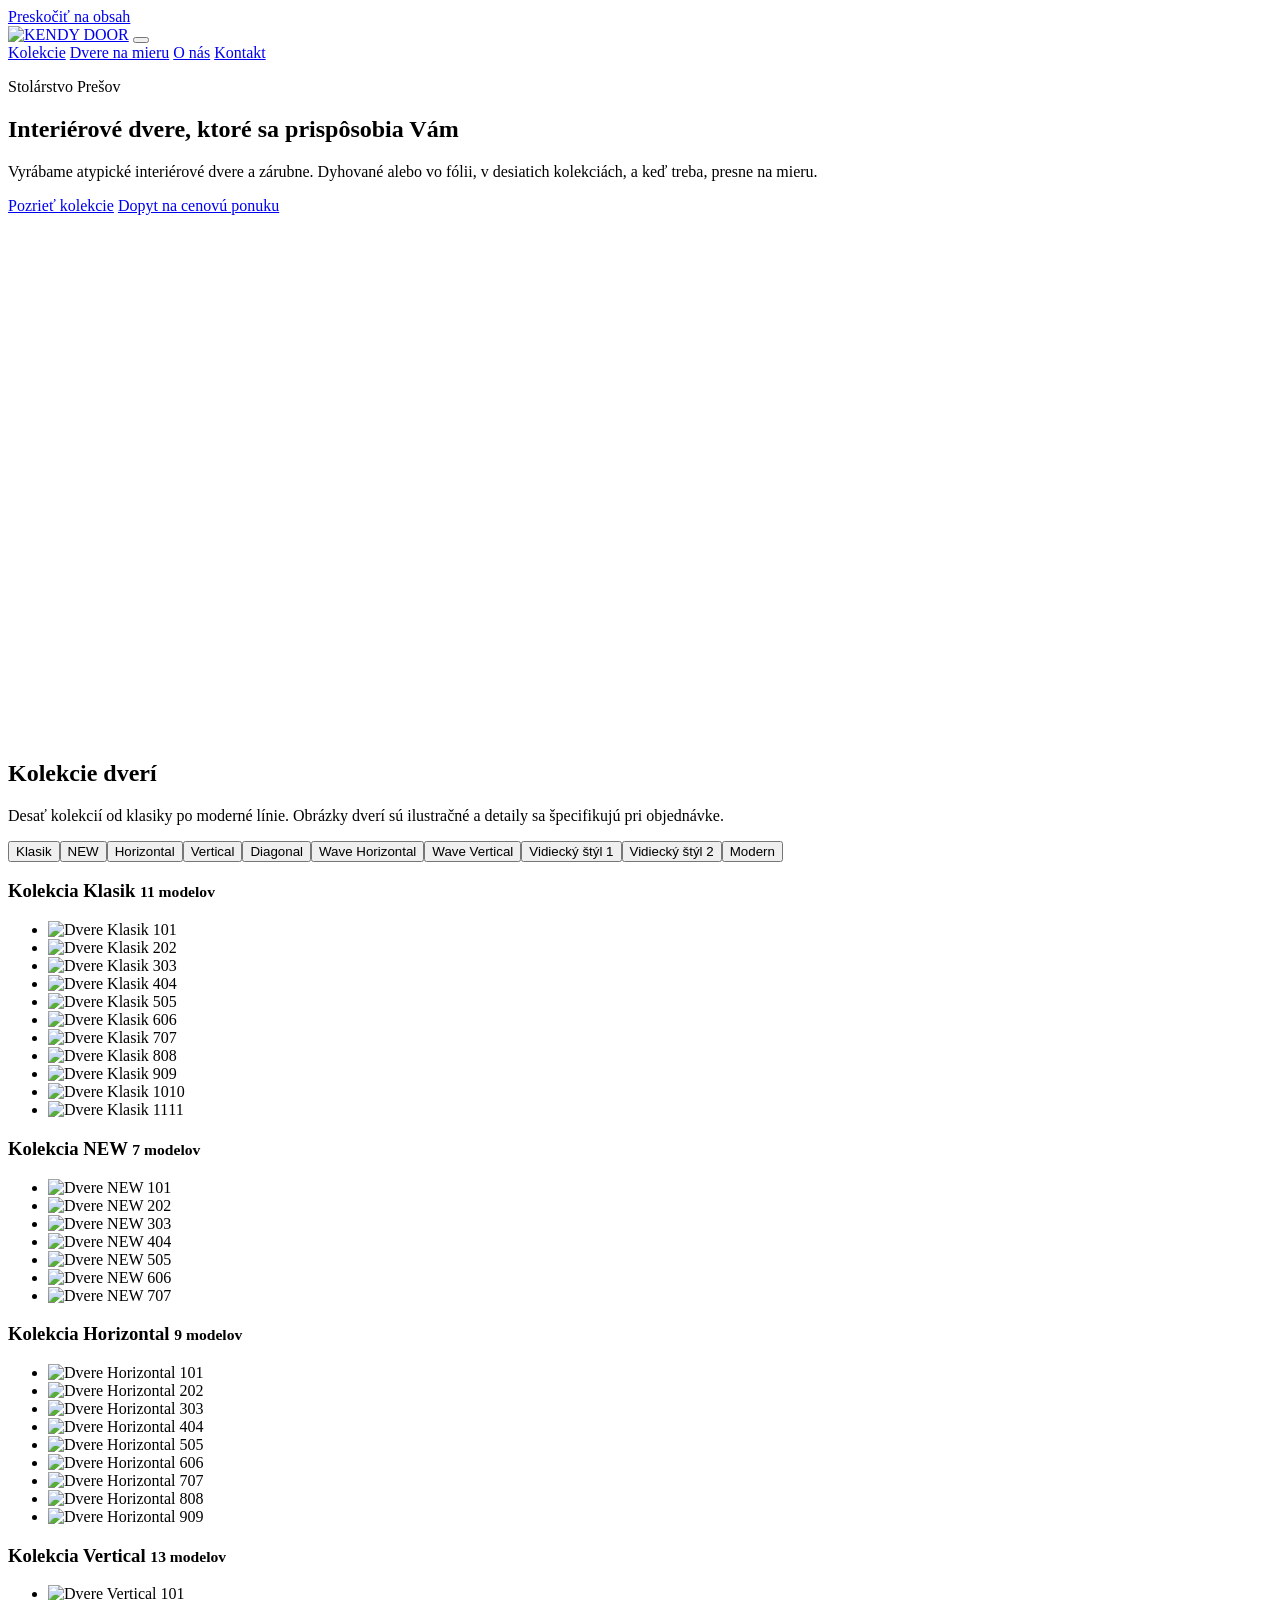
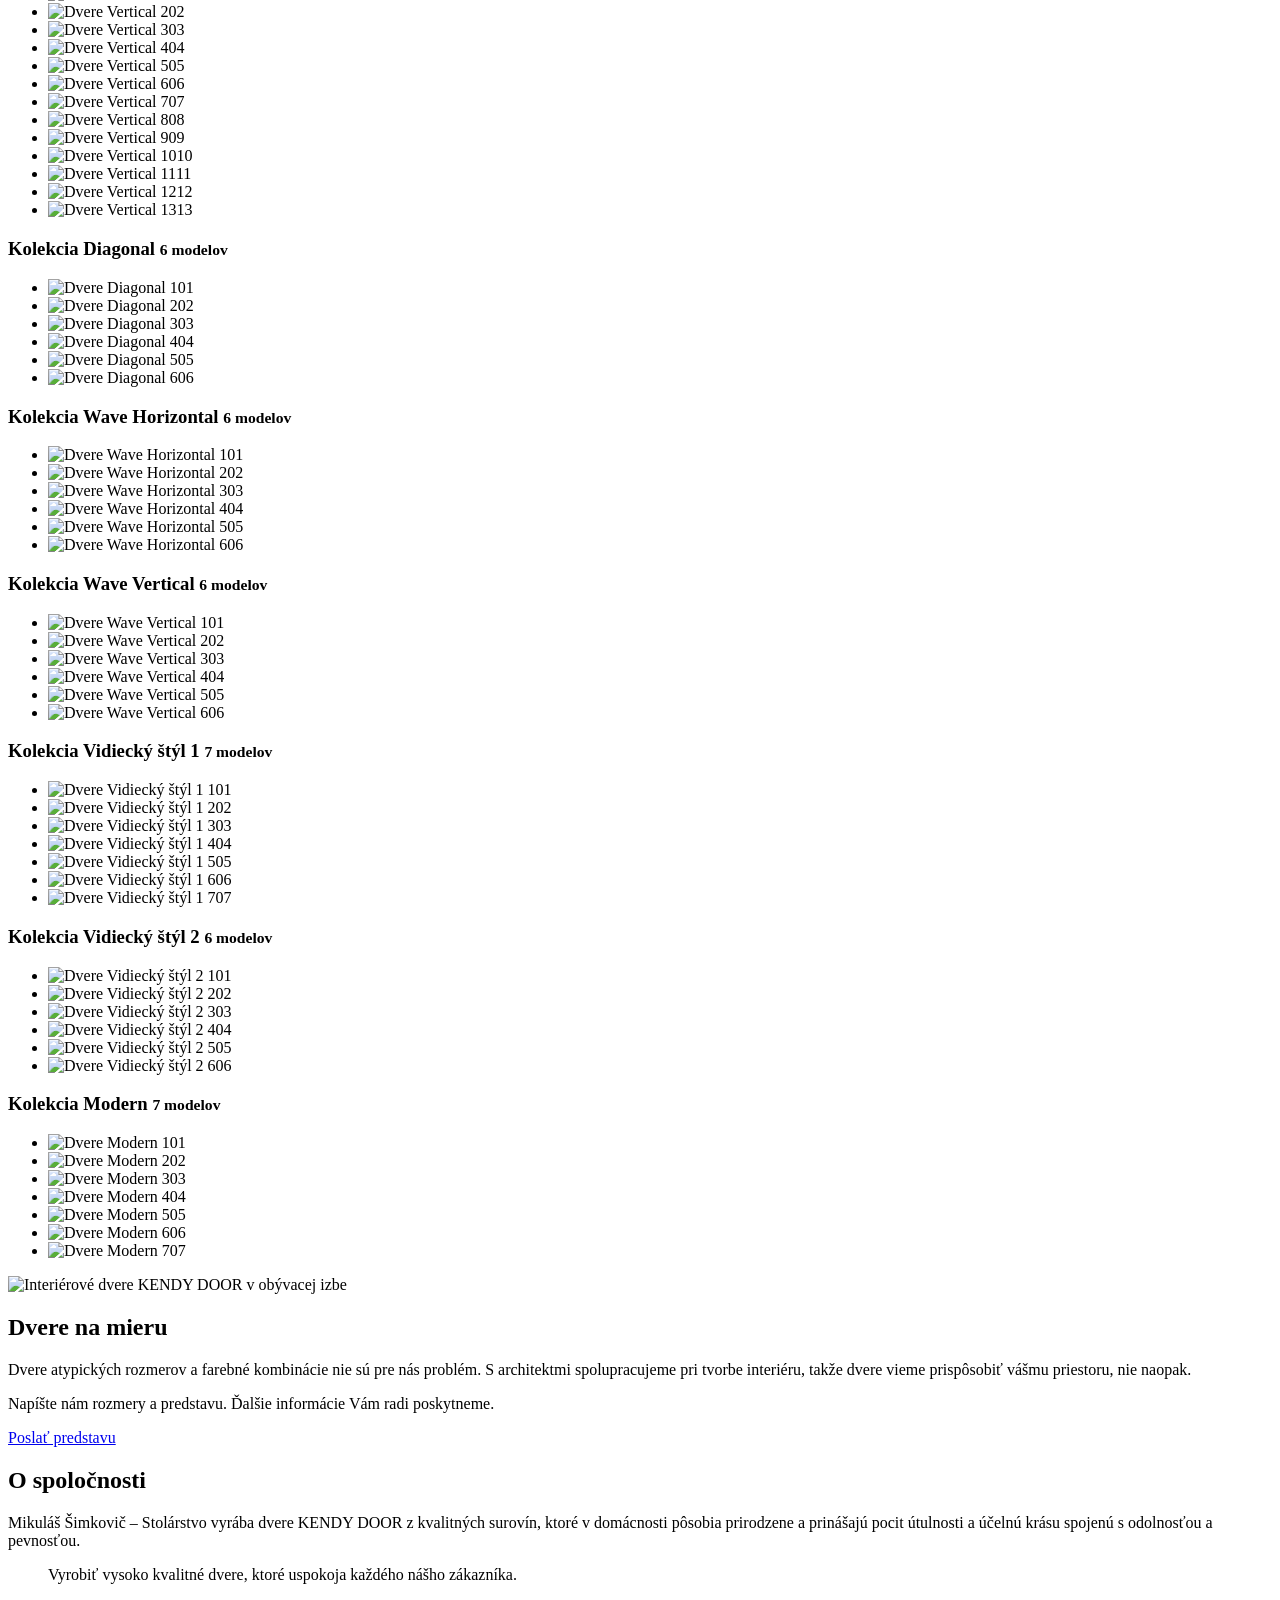
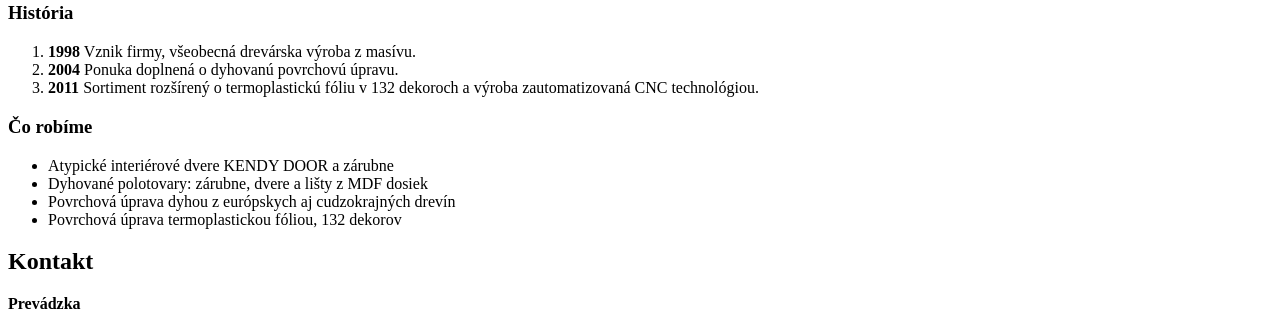
==== index.html @ c0834966 "build 2026-10-26 10:55" ====
<!doctype html>
<html lang="sk">
<head>
<meta charset="utf-8">
<meta name="viewport" content="width=device-width, initial-scale=1">
<title>KENDY DOOR – atypické interiérové dvere, Prešov</title>
<meta name="description" content="Atypické interiérové dvere KENDY DOOR z Prešova: kolekcie dverí, dvere na mieru, dyhy a termoplastické fólie, výroba na CNC.">
<meta name="robots" content="noindex, nofollow">
<meta name="theme-color" content="#edeef2">
<link rel="canonical" href="https://webhunter-navrhy.github.io/sk-kendydoor/">
<meta property="og:type" content="website">
<meta property="og:locale" content="sk_SK">
<meta property="og:title" content="KENDY DOOR – atypické interiérové dvere, Prešov">
<meta property="og:description" content="Atypické interiérové dvere KENDY DOOR z Prešova: kolekcie dverí, dvere na mieru, dyhy a termoplastické fólie, výroba na CNC.">
<meta property="og:url" content="https://webhunter-navrhy.github.io/sk-kendydoor/">
<meta property="og:image" content="https://webhunter-navrhy.github.io/sk-kendydoor/og.jpg">
<meta property="og:image:width" content="1200"><meta property="og:image:height" content="630">
<meta name="twitter:card" content="summary_large_image">
<link rel="stylesheet" href="/sk-kendydoor/css/style.css?v=d111427aa0">

<script type="application/ld+json">{"@context": "https://schema.org", "@type": "LocalBusiness", "name": "KENDY DOOR", "url": "https://webhunter-navrhy.github.io/sk-kendydoor/", "description": "Atypické interiérové dvere KENDY DOOR z Prešova: kolekcie dverí, dvere na mieru, dyhy a termoplastické fólie, výroba na CNC.", "telephone": "0948 766 699", "email": "info@kendydoor.sk", "address": {"@type": "PostalAddress", "streetAddress": "Budovateľská 48", "postalCode": "080 01", "addressLocality": "Prešov", "addressCountry": "SK"}, "taxID": "41341678", "logo": "https://webhunter-navrhy.github.io/sk-kendydoor/logo.svg", "image": "https://webhunter-navrhy.github.io/sk-kendydoor/og.jpg"}</script>
</head>
<body>
<a class="skip" href="#obsah">Preskočiť na obsah</a>
<header class="hlavicka">
  <div class="wrap">
    <a href="/sk-kendydoor/" class="logo"><img src="/sk-kendydoor/logo.svg" alt="KENDY DOOR" width="144" height="40"></a>
    <button type="button" class="menu-tl" aria-expanded="false" aria-controls="hl-nav" aria-label="Menu"><span></span></button>
    <nav id="hl-nav" aria-label="Hlavné">
      <a href="#kolekcie">Kolekcie</a> <a href="#na-mieru">Dvere na mieru</a> <a href="#o-nas">O nás</a> <a href="#kontakt">Kontakt</a> 
    </nav>
  </div>
</header>
<main id="obsah">

<section class="hero">
  <div class="wrap hero-g">
    <div class="hero-t">
      <p class="stitok">Stolárstvo Prešov</p>
      <h1>Interiérové dvere, ktoré sa prispôsobia Vám</h1>
      <p class="uvod">Vyrábame atypické interiérové dvere a zárubne. Dyhované alebo vo fólii, v desiatich kolekciách, a keď treba, presne na mieru.</p>
      <p class="tlacidla"><a class="btn" href="#kolekcie">Pozrieť kolekcie</a> <a class="btn btn-2" href="#kontakt">Dopyt na cenovú ponuku</a></p>
    </div>
    <div class="hero-f"><img src="/sk-kendydoor/img/hero-976.webp" srcset="/sk-kendydoor/img/hero-640.webp 640w, /sk-kendydoor/img/hero-976.webp 976w" sizes="(min-width: 62rem) 46rem, 100vw" width="976" height="505" alt="Interiér s tmavými interiérovými dverami KENDY DOOR" loading="eager" fetchpriority="high" decoding="async"></div>
  </div>
</section>

<section class="sekcia" id="kolekcie">
  <div class="wrap">
    <h2>Kolekcie dverí</h2>
    <p class="podnadpis">Desať kolekcií od klasiky po moderné línie. Obrázky dverí sú ilustračné a detaily sa špecifikujú pri objednávke.</p>
    <div class="kol-nav" role="tablist" aria-label="Kolekcie"><button type="button" role="tab" id="t-klasik" aria-controls="k-klasik" aria-selected="true">Klasik</button><button type="button" role="tab" id="t-new" aria-controls="k-new" aria-selected="false">NEW</button><button type="button" role="tab" id="t-horizontal" aria-controls="k-horizontal" aria-selected="false">Horizontal</button><button type="button" role="tab" id="t-vertical" aria-controls="k-vertical" aria-selected="false">Vertical</button><button type="button" role="tab" id="t-diagonal" aria-controls="k-diagonal" aria-selected="false">Diagonal</button><button type="button" role="tab" id="t-wave-h" aria-controls="k-wave-h" aria-selected="false">Wave Horizontal</button><button type="button" role="tab" id="t-wave-v" aria-controls="k-wave-v" aria-selected="false">Wave Vertical</button><button type="button" role="tab" id="t-vidiecky1" aria-controls="k-vidiecky1" aria-selected="false">Vidiecký štýl 1</button><button type="button" role="tab" id="t-vidiecky2" aria-controls="k-vidiecky2" aria-selected="false">Vidiecký štýl 2</button><button type="button" role="tab" id="t-modern" aria-controls="k-modern" aria-selected="false">Modern</button></div>
  </div>
  
  <div class="kolekcia" id="k-klasik" role="tabpanel" aria-labelledby="t-klasik">
    <div class="wrap"><h3>Kolekcia Klasik <small>11 modelov</small></h3></div>
    <ul class="rad" role="list">
      <li><img src="/sk-kendydoor/img/dvere-klasik-01-400.webp" srcset="/sk-kendydoor/img/dvere-klasik-01-400.webp 400w" sizes="(min-width: 62rem) 11rem, 40vw" width="400" height="840" alt="Dvere Klasik 1" loading="lazy" decoding="async"><span>01</span></li><li><img src="/sk-kendydoor/img/dvere-klasik-02-400.webp" srcset="/sk-kendydoor/img/dvere-klasik-02-400.webp 400w" sizes="(min-width: 62rem) 11rem, 40vw" width="400" height="840" alt="Dvere Klasik 2" loading="lazy" decoding="async"><span>02</span></li><li><img src="/sk-kendydoor/img/dvere-klasik-03-400.webp" srcset="/sk-kendydoor/img/dvere-klasik-03-400.webp 400w" sizes="(min-width: 62rem) 11rem, 40vw" width="400" height="840" alt="Dvere Klasik 3" loading="lazy" decoding="async"><span>03</span></li><li><img src="/sk-kendydoor/img/dvere-klasik-04-400.webp" srcset="/sk-kendydoor/img/dvere-klasik-04-400.webp 400w" sizes="(min-width: 62rem) 11rem, 40vw" width="400" height="840" alt="Dvere Klasik 4" loading="lazy" decoding="async"><span>04</span></li><li><img src="/sk-kendydoor/img/dvere-klasik-05-400.webp" srcset="/sk-kendydoor/img/dvere-klasik-05-400.webp 400w" sizes="(min-width: 62rem) 11rem, 40vw" width="400" height="840" alt="Dvere Klasik 5" loading="lazy" decoding="async"><span>05</span></li><li><img src="/sk-kendydoor/img/dvere-klasik-06-400.webp" srcset="/sk-kendydoor/img/dvere-klasik-06-400.webp 400w" sizes="(min-width: 62rem) 11rem, 40vw" width="400" height="840" alt="Dvere Klasik 6" loading="lazy" decoding="async"><span>06</span></li><li><img src="/sk-kendydoor/img/dvere-klasik-07-400.webp" srcset="/sk-kendydoor/img/dvere-klasik-07-400.webp 400w" sizes="(min-width: 62rem) 11rem, 40vw" width="400" height="840" alt="Dvere Klasik 7" loading="lazy" decoding="async"><span>07</span></li><li><img src="/sk-kendydoor/img/dvere-klasik-08-400.webp" srcset="/sk-kendydoor/img/dvere-klasik-08-400.webp 400w" sizes="(min-width: 62rem) 11rem, 40vw" width="400" height="840" alt="Dvere Klasik 8" loading="lazy" decoding="async"><span>08</span></li><li><img src="/sk-kendydoor/img/dvere-klasik-09-400.webp" srcset="/sk-kendydoor/img/dvere-klasik-09-400.webp 400w" sizes="(min-width: 62rem) 11rem, 40vw" width="400" height="840" alt="Dvere Klasik 9" loading="lazy" decoding="async"><span>09</span></li><li><img src="/sk-kendydoor/img/dvere-klasik-10-400.webp" srcset="/sk-kendydoor/img/dvere-klasik-10-400.webp 400w" sizes="(min-width: 62rem) 11rem, 40vw" width="400" height="840" alt="Dvere Klasik 10" loading="lazy" decoding="async"><span>10</span></li><li><img src="/sk-kendydoor/img/dvere-klasik-11-400.webp" srcset="/sk-kendydoor/img/dvere-klasik-11-400.webp 400w" sizes="(min-width: 62rem) 11rem, 40vw" width="400" height="840" alt="Dvere Klasik 11" loading="lazy" decoding="async"><span>11</span></li>
    </ul>
  </div>
  
  <div class="kolekcia" id="k-new" role="tabpanel" aria-labelledby="t-new">
    <div class="wrap"><h3>Kolekcia NEW <small>7 modelov</small></h3></div>
    <ul class="rad" role="list">
      <li><img src="/sk-kendydoor/img/dvere-new-01-400.webp" srcset="/sk-kendydoor/img/dvere-new-01-400.webp 400w" sizes="(min-width: 62rem) 11rem, 40vw" width="400" height="838" alt="Dvere NEW 1" loading="lazy" decoding="async"><span>01</span></li><li><img src="/sk-kendydoor/img/dvere-new-02-400.webp" srcset="/sk-kendydoor/img/dvere-new-02-400.webp 400w" sizes="(min-width: 62rem) 11rem, 40vw" width="400" height="838" alt="Dvere NEW 2" loading="lazy" decoding="async"><span>02</span></li><li><img src="/sk-kendydoor/img/dvere-new-03-400.webp" srcset="/sk-kendydoor/img/dvere-new-03-400.webp 400w" sizes="(min-width: 62rem) 11rem, 40vw" width="400" height="837" alt="Dvere NEW 3" loading="lazy" decoding="async"><span>03</span></li><li><img src="/sk-kendydoor/img/dvere-new-04-400.webp" srcset="/sk-kendydoor/img/dvere-new-04-400.webp 400w" sizes="(min-width: 62rem) 11rem, 40vw" width="400" height="837" alt="Dvere NEW 4" loading="lazy" decoding="async"><span>04</span></li><li><img src="/sk-kendydoor/img/dvere-new-05-400.webp" srcset="/sk-kendydoor/img/dvere-new-05-400.webp 400w" sizes="(min-width: 62rem) 11rem, 40vw" width="400" height="838" alt="Dvere NEW 5" loading="lazy" decoding="async"><span>05</span></li><li><img src="/sk-kendydoor/img/dvere-new-06-400.webp" srcset="/sk-kendydoor/img/dvere-new-06-400.webp 400w" sizes="(min-width: 62rem) 11rem, 40vw" width="400" height="838" alt="Dvere NEW 6" loading="lazy" decoding="async"><span>06</span></li><li><img src="/sk-kendydoor/img/dvere-new-07-400.webp" srcset="/sk-kendydoor/img/dvere-new-07-400.webp 400w" sizes="(min-width: 62rem) 11rem, 40vw" width="400" height="838" alt="Dvere NEW 7" loading="lazy" decoding="async"><span>07</span></li>
    </ul>
  </div>
  
  <div class="kolekcia" id="k-horizontal" role="tabpanel" aria-labelledby="t-horizontal">
    <div class="wrap"><h3>Kolekcia Horizontal <small>9 modelov</small></h3></div>
    <ul class="rad" role="list">
      <li><img src="/sk-kendydoor/img/dvere-horizontal-01-400.webp" srcset="/sk-kendydoor/img/dvere-horizontal-01-400.webp 400w" sizes="(min-width: 62rem) 11rem, 40vw" width="400" height="838" alt="Dvere Horizontal 1" loading="lazy" decoding="async"><span>01</span></li><li><img src="/sk-kendydoor/img/dvere-horizontal-02-400.webp" srcset="/sk-kendydoor/img/dvere-horizontal-02-400.webp 400w" sizes="(min-width: 62rem) 11rem, 40vw" width="400" height="838" alt="Dvere Horizontal 2" loading="lazy" decoding="async"><span>02</span></li><li><img src="/sk-kendydoor/img/dvere-horizontal-03-400.webp" srcset="/sk-kendydoor/img/dvere-horizontal-03-400.webp 400w" sizes="(min-width: 62rem) 11rem, 40vw" width="400" height="838" alt="Dvere Horizontal 3" loading="lazy" decoding="async"><span>03</span></li><li><img src="/sk-kendydoor/img/dvere-horizontal-04-400.webp" srcset="/sk-kendydoor/img/dvere-horizontal-04-400.webp 400w" sizes="(min-width: 62rem) 11rem, 40vw" width="400" height="838" alt="Dvere Horizontal 4" loading="lazy" decoding="async"><span>04</span></li><li><img src="/sk-kendydoor/img/dvere-horizontal-05-400.webp" srcset="/sk-kendydoor/img/dvere-horizontal-05-400.webp 400w" sizes="(min-width: 62rem) 11rem, 40vw" width="400" height="838" alt="Dvere Horizontal 5" loading="lazy" decoding="async"><span>05</span></li><li><img src="/sk-kendydoor/img/dvere-horizontal-06-400.webp" srcset="/sk-kendydoor/img/dvere-horizontal-06-400.webp 400w" sizes="(min-width: 62rem) 11rem, 40vw" width="400" height="838" alt="Dvere Horizontal 6" loading="lazy" decoding="async"><span>06</span></li><li><img src="/sk-kendydoor/img/dvere-horizontal-07-400.webp" srcset="/sk-kendydoor/img/dvere-horizontal-07-400.webp 400w" sizes="(min-width: 62rem) 11rem, 40vw" width="400" height="838" alt="Dvere Horizontal 7" loading="lazy" decoding="async"><span>07</span></li><li><img src="/sk-kendydoor/img/dvere-horizontal-08-400.webp" srcset="/sk-kendydoor/img/dvere-horizontal-08-400.webp 400w" sizes="(min-width: 62rem) 11rem, 40vw" width="400" height="838" alt="Dvere Horizontal 8" loading="lazy" decoding="async"><span>08</span></li><li><img src="/sk-kendydoor/img/dvere-horizontal-09-400.webp" srcset="/sk-kendydoor/img/dvere-horizontal-09-400.webp 400w" sizes="(min-width: 62rem) 11rem, 40vw" width="400" height="838" alt="Dvere Horizontal 9" loading="lazy" decoding="async"><span>09</span></li>
    </ul>
  </div>
  
  <div class="kolekcia" id="k-vertical" role="tabpanel" aria-labelledby="t-vertical">
    <div class="wrap"><h3>Kolekcia Vertical <small>13 modelov</small></h3></div>
    <ul class="rad" role="list">
      <li><img src="/sk-kendydoor/img/dvere-vertical-01-400.webp" srcset="/sk-kendydoor/img/dvere-vertical-01-400.webp 400w" sizes="(min-width: 62rem) 11rem, 40vw" width="400" height="838" alt="Dvere Vertical 1" loading="lazy" decoding="async"><span>01</span></li><li><img src="/sk-kendydoor/img/dvere-vertical-02-400.webp" srcset="/sk-kendydoor/img/dvere-vertical-02-400.webp 400w" sizes="(min-width: 62rem) 11rem, 40vw" width="400" height="838" alt="Dvere Vertical 2" loading="lazy" decoding="async"><span>02</span></li><li><img src="/sk-kendydoor/img/dvere-vertical-03-400.webp" srcset="/sk-kendydoor/img/dvere-vertical-03-400.webp 400w" sizes="(min-width: 62rem) 11rem, 40vw" width="400" height="838" alt="Dvere Vertical 3" loading="lazy" decoding="async"><span>03</span></li><li><img src="/sk-kendydoor/img/dvere-vertical-04-400.webp" srcset="/sk-kendydoor/img/dvere-vertical-04-400.webp 400w" sizes="(min-width: 62rem) 11rem, 40vw" width="400" height="838" alt="Dvere Vertical 4" loading="lazy" decoding="async"><span>04</span></li><li><img src="/sk-kendydoor/img/dvere-vertical-05-400.webp" srcset="/sk-kendydoor/img/dvere-vertical-05-400.webp 400w" sizes="(min-width: 62rem) 11rem, 40vw" width="400" height="838" alt="Dvere Vertical 5" loading="lazy" decoding="async"><span>05</span></li><li><img src="/sk-kendydoor/img/dvere-vertical-06-400.webp" srcset="/sk-kendydoor/img/dvere-vertical-06-400.webp 400w" sizes="(min-width: 62rem) 11rem, 40vw" width="400" height="838" alt="Dvere Vertical 6" loading="lazy" decoding="async"><span>06</span></li><li><img src="/sk-kendydoor/img/dvere-vertical-07-400.webp" srcset="/sk-kendydoor/img/dvere-vertical-07-400.webp 400w" sizes="(min-width: 62rem) 11rem, 40vw" width="400" height="838" alt="Dvere Vertical 7" loading="lazy" decoding="async"><span>07</span></li><li><img src="/sk-kendydoor/img/dvere-vertical-08-400.webp" srcset="/sk-kendydoor/img/dvere-vertical-08-400.webp 400w" sizes="(min-width: 62rem) 11rem, 40vw" width="400" height="838" alt="Dvere Vertical 8" loading="lazy" decoding="async"><span>08</span></li><li><img src="/sk-kendydoor/img/dvere-vertical-09-400.webp" srcset="/sk-kendydoor/img/dvere-vertical-09-400.webp 400w" sizes="(min-width: 62rem) 11rem, 40vw" width="400" height="838" alt="Dvere Vertical 9" loading="lazy" decoding="async"><span>09</span></li><li><img src="/sk-kendydoor/img/dvere-vertical-10-400.webp" srcset="/sk-kendydoor/img/dvere-vertical-10-400.webp 400w" sizes="(min-width: 62rem) 11rem, 40vw" width="400" height="838" alt="Dvere Vertical 10" loading="lazy" decoding="async"><span>10</span></li><li><img src="/sk-kendydoor/img/dvere-vertical-11-400.webp" srcset="/sk-kendydoor/img/dvere-vertical-11-400.webp 400w" sizes="(min-width: 62rem) 11rem, 40vw" width="400" height="838" alt="Dvere Vertical 11" loading="lazy" decoding="async"><span>11</span></li><li><img src="/sk-kendydoor/img/dvere-vertical-12-400.webp" srcset="/sk-kendydoor/img/dvere-vertical-12-400.webp 400w" sizes="(min-width: 62rem) 11rem, 40vw" width="400" height="838" alt="Dvere Vertical 12" loading="lazy" decoding="async"><span>12</span></li><li><img src="/sk-kendydoor/img/dvere-vertical-13-400.webp" srcset="/sk-kendydoor/img/dvere-vertical-13-400.webp 400w" sizes="(min-width: 62rem) 11rem, 40vw" width="400" height="838" alt="Dvere Vertical 13" loading="lazy" decoding="async"><span>13</span></li>
    </ul>
  </div>
  
  <div class="kolekcia" id="k-diagonal" role="tabpanel" aria-labelledby="t-diagonal">
    <div class="wrap"><h3>Kolekcia Diagonal <small>6 modelov</small></h3></div>
    <ul class="rad" role="list">
      <li><img src="/sk-kendydoor/img/dvere-diagonal-01-400.webp" srcset="/sk-kendydoor/img/dvere-diagonal-01-400.webp 400w" sizes="(min-width: 62rem) 11rem, 40vw" width="400" height="838" alt="Dvere Diagonal 1" loading="lazy" decoding="async"><span>01</span></li><li><img src="/sk-kendydoor/img/dvere-diagonal-02-400.webp" srcset="/sk-kendydoor/img/dvere-diagonal-02-400.webp 400w" sizes="(min-width: 62rem) 11rem, 40vw" width="400" height="838" alt="Dvere Diagonal 2" loading="lazy" decoding="async"><span>02</span></li><li><img src="/sk-kendydoor/img/dvere-diagonal-03-400.webp" srcset="/sk-kendydoor/img/dvere-diagonal-03-400.webp 400w" sizes="(min-width: 62rem) 11rem, 40vw" width="400" height="838" alt="Dvere Diagonal 3" loading="lazy" decoding="async"><span>03</span></li><li><img src="/sk-kendydoor/img/dvere-diagonal-04-400.webp" srcset="/sk-kendydoor/img/dvere-diagonal-04-400.webp 400w" sizes="(min-width: 62rem) 11rem, 40vw" width="400" height="838" alt="Dvere Diagonal 4" loading="lazy" decoding="async"><span>04</span></li><li><img src="/sk-kendydoor/img/dvere-diagonal-05-400.webp" srcset="/sk-kendydoor/img/dvere-diagonal-05-400.webp 400w" sizes="(min-width: 62rem) 11rem, 40vw" width="400" height="838" alt="Dvere Diagonal 5" loading="lazy" decoding="async"><span>05</span></li><li><img src="/sk-kendydoor/img/dvere-diagonal-06-400.webp" srcset="/sk-kendydoor/img/dvere-diagonal-06-400.webp 400w" sizes="(min-width: 62rem) 11rem, 40vw" width="400" height="838" alt="Dvere Diagonal 6" loading="lazy" decoding="async"><span>06</span></li>
    </ul>
  </div>
  
  <div class="kolekcia" id="k-wave-h" role="tabpanel" aria-labelledby="t-wave-h">
    <div class="wrap"><h3>Kolekcia Wave Horizontal <small>6 modelov</small></h3></div>
    <ul class="rad" role="list">
      <li><img src="/sk-kendydoor/img/dvere-wave-h-01-400.webp" srcset="/sk-kendydoor/img/dvere-wave-h-01-400.webp 400w" sizes="(min-width: 62rem) 11rem, 40vw" width="400" height="838" alt="Dvere Wave Horizontal 1" loading="lazy" decoding="async"><span>01</span></li><li><img src="/sk-kendydoor/img/dvere-wave-h-02-400.webp" srcset="/sk-kendydoor/img/dvere-wave-h-02-400.webp 400w" sizes="(min-width: 62rem) 11rem, 40vw" width="400" height="838" alt="Dvere Wave Horizontal 2" loading="lazy" decoding="async"><span>02</span></li><li><img src="/sk-kendydoor/img/dvere-wave-h-03-400.webp" srcset="/sk-kendydoor/img/dvere-wave-h-03-400.webp 400w" sizes="(min-width: 62rem) 11rem, 40vw" width="400" height="838" alt="Dvere Wave Horizontal 3" loading="lazy" decoding="async"><span>03</span></li><li><img src="/sk-kendydoor/img/dvere-wave-h-04-400.webp" srcset="/sk-kendydoor/img/dvere-wave-h-04-400.webp 400w" sizes="(min-width: 62rem) 11rem, 40vw" width="400" height="838" alt="Dvere Wave Horizontal 4" loading="lazy" decoding="async"><span>04</span></li><li><img src="/sk-kendydoor/img/dvere-wave-h-05-400.webp" srcset="/sk-kendydoor/img/dvere-wave-h-05-400.webp 400w" sizes="(min-width: 62rem) 11rem, 40vw" width="400" height="838" alt="Dvere Wave Horizontal 5" loading="lazy" decoding="async"><span>05</span></li><li><img src="/sk-kendydoor/img/dvere-wave-h-06-400.webp" srcset="/sk-kendydoor/img/dvere-wave-h-06-400.webp 400w" sizes="(min-width: 62rem) 11rem, 40vw" width="400" height="838" alt="Dvere Wave Horizontal 6" loading="lazy" decoding="async"><span>06</span></li>
    </ul>
  </div>
  
  <div class="kolekcia" id="k-wave-v" role="tabpanel" aria-labelledby="t-wave-v">
    <div class="wrap"><h3>Kolekcia Wave Vertical <small>6 modelov</small></h3></div>
    <ul class="rad" role="list">
      <li><img src="/sk-kendydoor/img/dvere-wave-v-01-400.webp" srcset="/sk-kendydoor/img/dvere-wave-v-01-400.webp 400w" sizes="(min-width: 62rem) 11rem, 40vw" width="400" height="838" alt="Dvere Wave Vertical 1" loading="lazy" decoding="async"><span>01</span></li><li><img src="/sk-kendydoor/img/dvere-wave-v-02-400.webp" srcset="/sk-kendydoor/img/dvere-wave-v-02-400.webp 400w" sizes="(min-width: 62rem) 11rem, 40vw" width="400" height="838" alt="Dvere Wave Vertical 2" loading="lazy" decoding="async"><span>02</span></li><li><img src="/sk-kendydoor/img/dvere-wave-v-03-400.webp" srcset="/sk-kendydoor/img/dvere-wave-v-03-400.webp 400w" sizes="(min-width: 62rem) 11rem, 40vw" width="400" height="838" alt="Dvere Wave Vertical 3" loading="lazy" decoding="async"><span>03</span></li><li><img src="/sk-kendydoor/img/dvere-wave-v-04-400.webp" srcset="/sk-kendydoor/img/dvere-wave-v-04-400.webp 400w" sizes="(min-width: 62rem) 11rem, 40vw" width="400" height="838" alt="Dvere Wave Vertical 4" loading="lazy" decoding="async"><span>04</span></li><li><img src="/sk-kendydoor/img/dvere-wave-v-05-400.webp" srcset="/sk-kendydoor/img/dvere-wave-v-05-400.webp 400w" sizes="(min-width: 62rem) 11rem, 40vw" width="400" height="838" alt="Dvere Wave Vertical 5" loading="lazy" decoding="async"><span>05</span></li><li><img src="/sk-kendydoor/img/dvere-wave-v-06-400.webp" srcset="/sk-kendydoor/img/dvere-wave-v-06-400.webp 400w" sizes="(min-width: 62rem) 11rem, 40vw" width="400" height="838" alt="Dvere Wave Vertical 6" loading="lazy" decoding="async"><span>06</span></li>
    </ul>
  </div>
  
  <div class="kolekcia" id="k-vidiecky1" role="tabpanel" aria-labelledby="t-vidiecky1">
    <div class="wrap"><h3>Kolekcia Vidiecký štýl 1 <small>7 modelov</small></h3></div>
    <ul class="rad" role="list">
      <li><img src="/sk-kendydoor/img/dvere-vidiecky1-01-400.webp" srcset="/sk-kendydoor/img/dvere-vidiecky1-01-400.webp 400w" sizes="(min-width: 62rem) 11rem, 40vw" width="400" height="806" alt="Dvere Vidiecký štýl 1 1" loading="lazy" decoding="async"><span>01</span></li><li><img src="/sk-kendydoor/img/dvere-vidiecky1-02-400.webp" srcset="/sk-kendydoor/img/dvere-vidiecky1-02-400.webp 400w" sizes="(min-width: 62rem) 11rem, 40vw" width="400" height="806" alt="Dvere Vidiecký štýl 1 2" loading="lazy" decoding="async"><span>02</span></li><li><img src="/sk-kendydoor/img/dvere-vidiecky1-03-393.webp" srcset="/sk-kendydoor/img/dvere-vidiecky1-03-393.webp 393w" sizes="(min-width: 62rem) 11rem, 40vw" width="393" height="792" alt="Dvere Vidiecký štýl 1 3" loading="lazy" decoding="async"><span>03</span></li><li><img src="/sk-kendydoor/img/dvere-vidiecky1-04-400.webp" srcset="/sk-kendydoor/img/dvere-vidiecky1-04-400.webp 400w" sizes="(min-width: 62rem) 11rem, 40vw" width="400" height="806" alt="Dvere Vidiecký štýl 1 4" loading="lazy" decoding="async"><span>04</span></li><li><img src="/sk-kendydoor/img/dvere-vidiecky1-05-393.webp" srcset="/sk-kendydoor/img/dvere-vidiecky1-05-393.webp 393w" sizes="(min-width: 62rem) 11rem, 40vw" width="393" height="793" alt="Dvere Vidiecký štýl 1 5" loading="lazy" decoding="async"><span>05</span></li><li><img src="/sk-kendydoor/img/dvere-vidiecky1-06-393.webp" srcset="/sk-kendydoor/img/dvere-vidiecky1-06-393.webp 393w" sizes="(min-width: 62rem) 11rem, 40vw" width="393" height="791" alt="Dvere Vidiecký štýl 1 6" loading="lazy" decoding="async"><span>06</span></li><li><img src="/sk-kendydoor/img/dvere-vidiecky1-07-400.webp" srcset="/sk-kendydoor/img/dvere-vidiecky1-07-400.webp 400w" sizes="(min-width: 62rem) 11rem, 40vw" width="400" height="806" alt="Dvere Vidiecký štýl 1 7" loading="lazy" decoding="async"><span>07</span></li>
    </ul>
  </div>
  
  <div class="kolekcia" id="k-vidiecky2" role="tabpanel" aria-labelledby="t-vidiecky2">
    <div class="wrap"><h3>Kolekcia Vidiecký štýl 2 <small>6 modelov</small></h3></div>
    <ul class="rad" role="list">
      <li><img src="/sk-kendydoor/img/dvere-vidiecky2-01-400.webp" srcset="/sk-kendydoor/img/dvere-vidiecky2-01-400.webp 400w" sizes="(min-width: 62rem) 11rem, 40vw" width="400" height="806" alt="Dvere Vidiecký štýl 2 1" loading="lazy" decoding="async"><span>01</span></li><li><img src="/sk-kendydoor/img/dvere-vidiecky2-02-400.webp" srcset="/sk-kendydoor/img/dvere-vidiecky2-02-400.webp 400w" sizes="(min-width: 62rem) 11rem, 40vw" width="400" height="803" alt="Dvere Vidiecký štýl 2 2" loading="lazy" decoding="async"><span>02</span></li><li><img src="/sk-kendydoor/img/dvere-vidiecky2-03-400.webp" srcset="/sk-kendydoor/img/dvere-vidiecky2-03-400.webp 400w" sizes="(min-width: 62rem) 11rem, 40vw" width="400" height="803" alt="Dvere Vidiecký štýl 2 3" loading="lazy" decoding="async"><span>03</span></li><li><img src="/sk-kendydoor/img/dvere-vidiecky2-04-400.webp" srcset="/sk-kendydoor/img/dvere-vidiecky2-04-400.webp 400w" sizes="(min-width: 62rem) 11rem, 40vw" width="400" height="804" alt="Dvere Vidiecký štýl 2 4" loading="lazy" decoding="async"><span>04</span></li><li><img src="/sk-kendydoor/img/dvere-vidiecky2-05-400.webp" srcset="/sk-kendydoor/img/dvere-vidiecky2-05-400.webp 400w" sizes="(min-width: 62rem) 11rem, 40vw" width="400" height="803" alt="Dvere Vidiecký štýl 2 5" loading="lazy" decoding="async"><span>05</span></li><li><img src="/sk-kendydoor/img/dvere-vidiecky2-06-400.webp" srcset="/sk-kendydoor/img/dvere-vidiecky2-06-400.webp 400w" sizes="(min-width: 62rem) 11rem, 40vw" width="400" height="806" alt="Dvere Vidiecký štýl 2 6" loading="lazy" decoding="async"><span>06</span></li>
    </ul>
  </div>
  
  <div class="kolekcia" id="k-modern" role="tabpanel" aria-labelledby="t-modern">
    <div class="wrap"><h3>Kolekcia Modern <small>7 modelov</small></h3></div>
    <ul class="rad" role="list">
      <li><img src="/sk-kendydoor/img/dvere-modern-01-400.webp" srcset="/sk-kendydoor/img/dvere-modern-01-400.webp 400w" sizes="(min-width: 62rem) 11rem, 40vw" width="400" height="806" alt="Dvere Modern 1" loading="lazy" decoding="async"><span>01</span></li><li><img src="/sk-kendydoor/img/dvere-modern-02-400.webp" srcset="/sk-kendydoor/img/dvere-modern-02-400.webp 400w" sizes="(min-width: 62rem) 11rem, 40vw" width="400" height="806" alt="Dvere Modern 2" loading="lazy" decoding="async"><span>02</span></li><li><img src="/sk-kendydoor/img/dvere-modern-03-400.webp" srcset="/sk-kendydoor/img/dvere-modern-03-400.webp 400w" sizes="(min-width: 62rem) 11rem, 40vw" width="400" height="806" alt="Dvere Modern 3" loading="lazy" decoding="async"><span>03</span></li><li><img src="/sk-kendydoor/img/dvere-modern-04-400.webp" srcset="/sk-kendydoor/img/dvere-modern-04-400.webp 400w" sizes="(min-width: 62rem) 11rem, 40vw" width="400" height="806" alt="Dvere Modern 4" loading="lazy" decoding="async"><span>04</span></li><li><img src="/sk-kendydoor/img/dvere-modern-05-400.webp" srcset="/sk-kendydoor/img/dvere-modern-05-400.webp 400w" sizes="(min-width: 62rem) 11rem, 40vw" width="400" height="806" alt="Dvere Modern 5" loading="lazy" decoding="async"><span>05</span></li><li><img src="/sk-kendydoor/img/dvere-modern-06-400.webp" srcset="/sk-kendydoor/img/dvere-modern-06-400.webp 400w" sizes="(min-width: 62rem) 11rem, 40vw" width="400" height="806" alt="Dvere Modern 6" loading="lazy" decoding="async"><span>06</span></li><li><img src="/sk-kendydoor/img/dvere-modern-07-400.webp" srcset="/sk-kendydoor/img/dvere-modern-07-400.webp 400w" sizes="(min-width: 62rem) 11rem, 40vw" width="400" height="806" alt="Dvere Modern 7" loading="lazy" decoding="async"><span>07</span></li>
    </ul>
  </div>
  
</section>

<section class="sekcia tmava" id="na-mieru">
  <div class="wrap na-mieru">
    <div class="na-obraz"><img src="/sk-kendydoor/img/onas-980.webp" srcset="/sk-kendydoor/img/onas-640.webp 640w, /sk-kendydoor/img/onas-980.webp 980w" sizes="(min-width: 62rem) 36rem, 100vw" width="980" height="200" alt="Interiérové dvere KENDY DOOR v obývacej izbe" loading="lazy" decoding="async"></div>
    <div>
      <h2>Dvere na mieru</h2>
      <p>Dvere atypických rozmerov a farebné kombinácie nie sú pre nás problém. S architektmi spolupracujeme pri tvorbe interiéru, takže dvere vieme prispôsobiť vášmu priestoru, nie naopak.</p>
      <p>Napíšte nám rozmery a predstavu. Ďalšie informácie Vám radi poskytneme.</p>
      <p><a class="btn" href="#kontakt">Poslať predstavu</a></p>
    </div>
  </div>
</section>

<section class="sekcia" id="o-nas">
  <div class="wrap o-nas">
    <div>
      <h2>O spoločnosti</h2>
      <p>Mikuláš Šimkovič – Stolárstvo vyrába dvere KENDY DOOR z kvalitných surovín, ktoré v domácnosti pôsobia prirodzene a prinášajú pocit útulnosti a účelnú krásu spojenú s odolnosťou a pevnosťou.</p>
      <blockquote>Vyrobiť vysoko kvalitné dvere, ktoré uspokoja každého nášho zákazníka.</blockquote>
    </div>
    <div>
      <h3>História</h3>
      <ol class="cas" role="list">
        <li><b>1998</b> Vznik firmy, všeobecná drevárska výroba z masívu.</li>
        <li><b>2004</b> Ponuka doplnená o dyhovanú povrchovú úpravu.</li>
        <li><b>2011</b> Sortiment rozšírený o termoplastickú fóliu v 132 dekoroch a výroba zautomatizovaná CNC technológiou.</li>
      </ol>
      <h3>Čo robíme</h3>
      <ul class="zoznam" role="list">
        <li>Atypické interiérové dvere KENDY DOOR a zárubne</li>
        <li>Dyhované polotovary: zárubne, dvere a lišty z MDF dosiek</li>
        <li>Povrchová úprava dyhou z európskych aj cudzokrajných drevín</li>
        <li>Povrchová úprava termoplastickou fóliou, 132 dekorov</li>
      </ul>
    </div>
  </div>
</section>

<section class="sekcia kontakt" id="kontakt">
  <div class="wrap kontakt-g">
    <div>
      <h2>Kontakt</h2>
      <p><b>Prevádzka</b><br>Budovateľská 48<br>080 01 Prešov</p>
      <p class="k-r"><b>Cenové ponuky</b><a href="tel:0948766699">0948 766 699</a></p>
      <p class="k-r"><b>Výroba</b><a href="tel:0948766572">0948 766 572</a></p>
      <p class="k-r"><b>E-mail</b><a href="mailto:info@kendydoor.sk">info@kendydoor.sk</a><a href="mailto:obchod@kendydoor.sk">obchod@kendydoor.sk</a></p>
      <p class="drobne">Mikuláš Šimkovič, Kendice 278, 082 01 Kendice<br>IČO: 41341678 · DIČ: SK 1032266191</p>
      <p class="k-r"><a href="https://www.google.com/maps/search/?api=1&query=Budovate%C4%BEsk%C3%A1+48+Pre%C5%A1ov" rel="noopener">Zobraziť na mape</a></p>
    </div>
    <div><form class="formular" method="post"  data-endpoint="" data-demo="1">
  <label>Meno <input name="jmeno" autocomplete="name" required></label>
  <label>E-mail <input name="email" type="email" autocomplete="email" required></label>
  <label>Telefón <input name="telefon" type="tel" autocomplete="tel"></label>
  <label>Správa <textarea name="zprava" rows="5" required placeholder="Kolekcia, rozmery, povrch (dyha alebo fólia), počet kusov"></textarea></label>
  <div class="past" aria-hidden="true"><label>Nevyplňovať <input name="_gotcha" tabindex="-1" autocomplete="off"></label></div>
  <input type="hidden" name="_subject" value="Dopyt z webu KENDY DOOR">
  <button type="submit">Odoslať dopyt</button>
  <p class="formular-stav" role="status" aria-live="polite"></p>
</form></div>
  </div>
</section>

</main>
<footer class="paticka">
  <div class="wrap">
    <p>KENDY DOOR · IČO 41341678</p>
    <p><a href="mailto:info@kendydoor.sk">info@kendydoor.sk</a></p>
    <p><a href="tel:0948766699">0948 766 699</a></p>
  </div>
</footer>
<script src="/sk-kendydoor/js/main.js?v=8242cd9acd" defer></script>
</body>
</html>
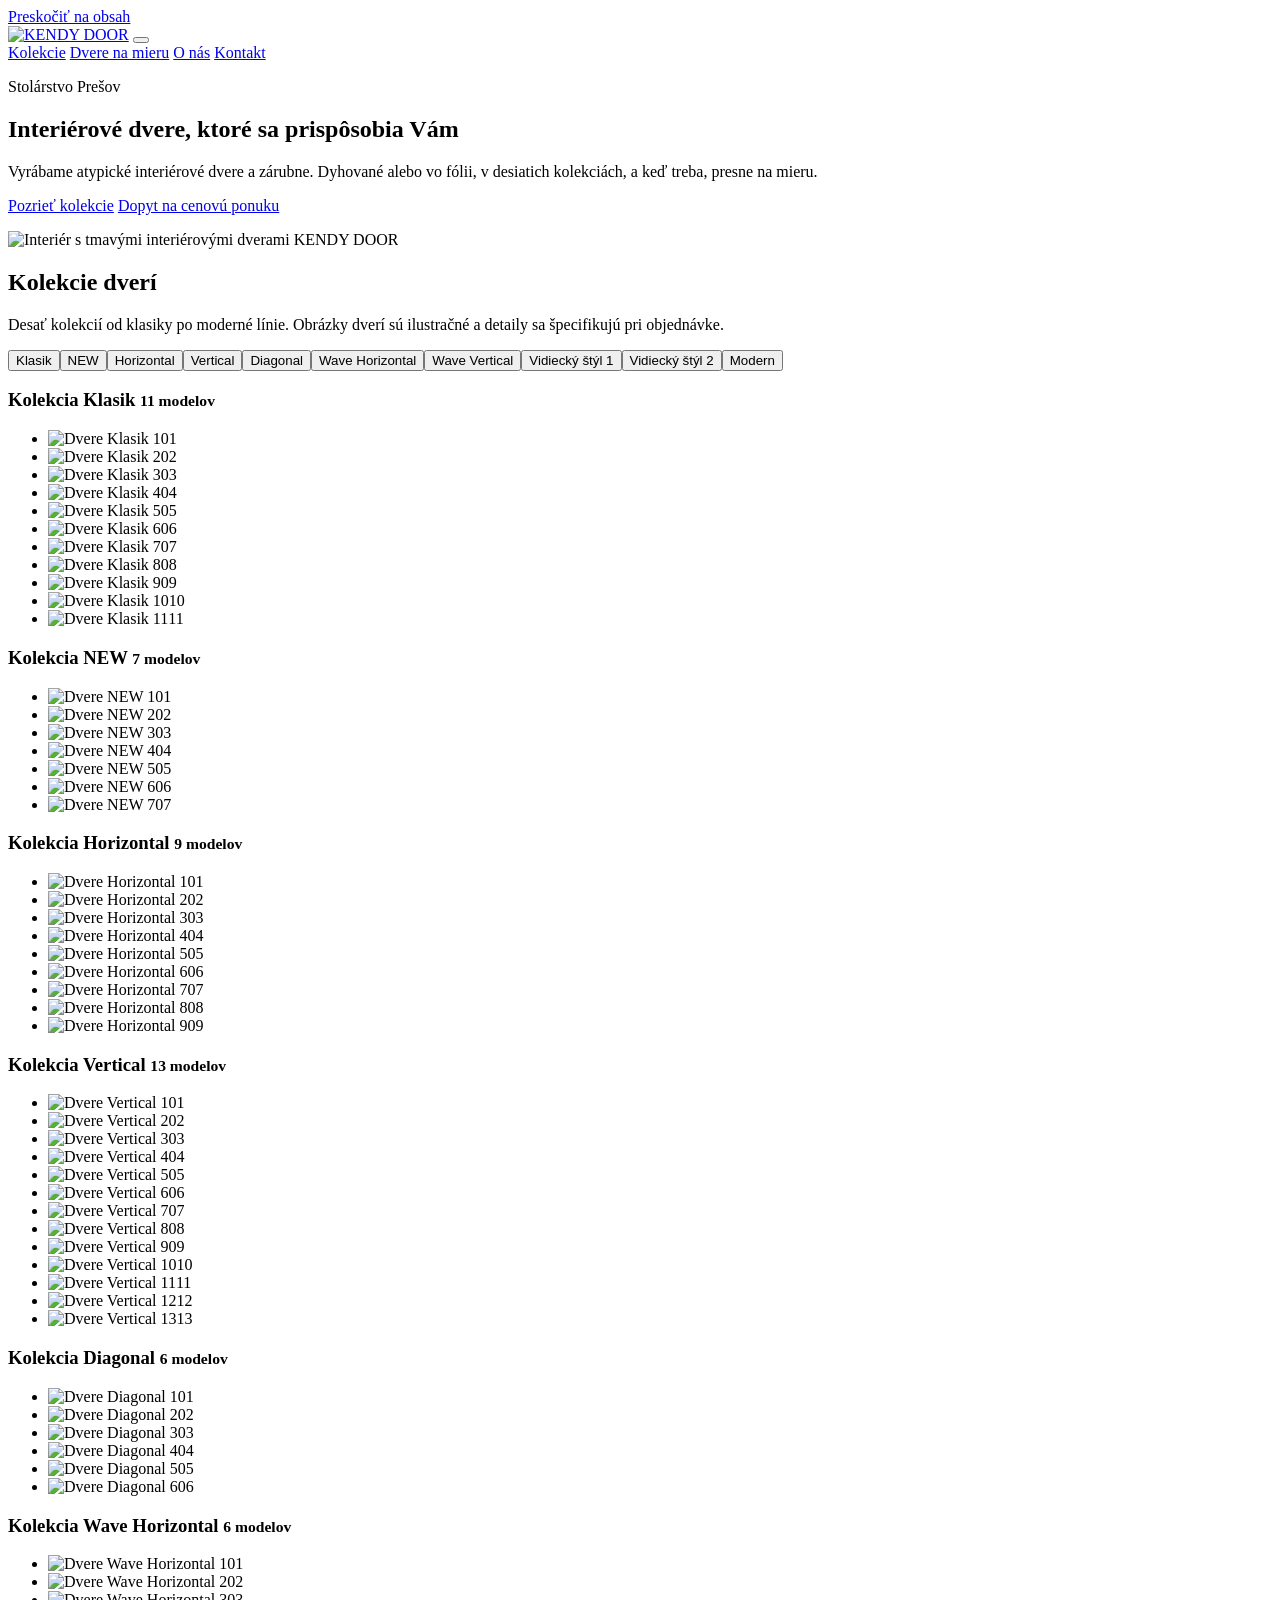
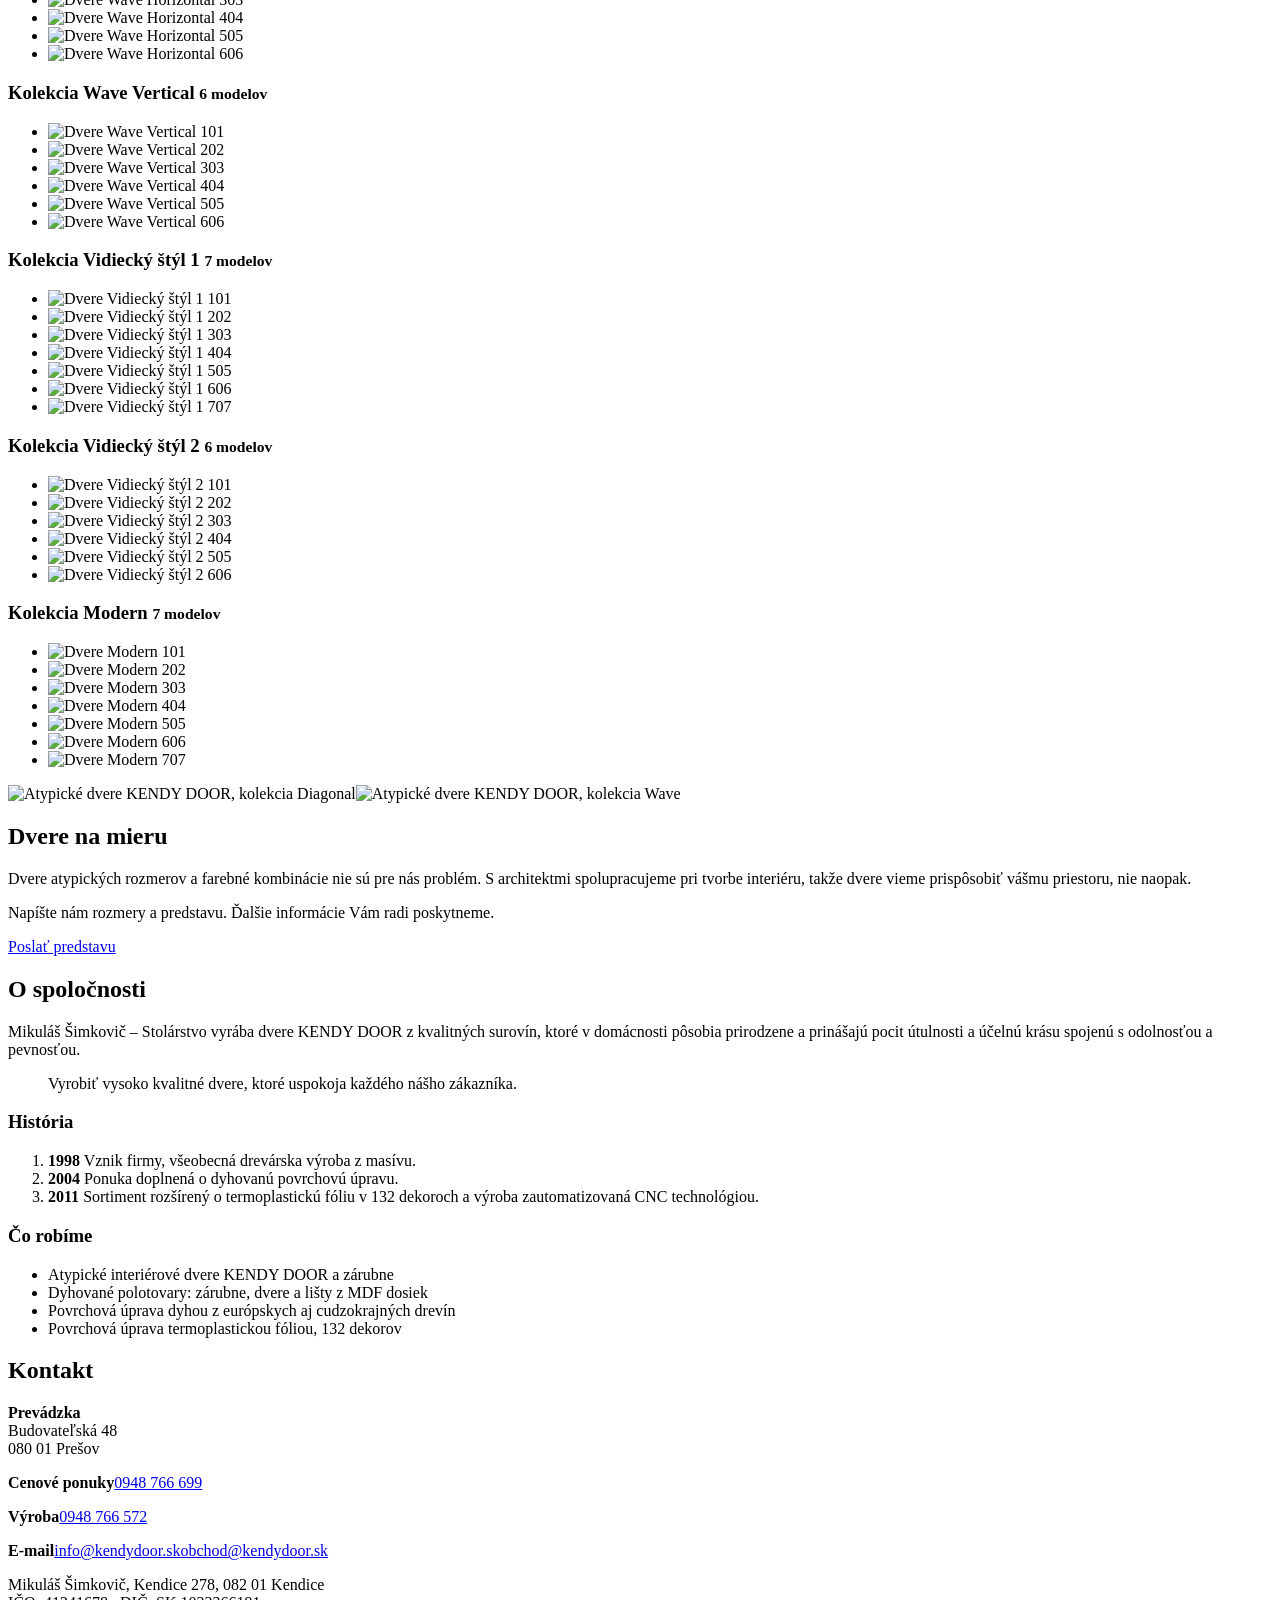
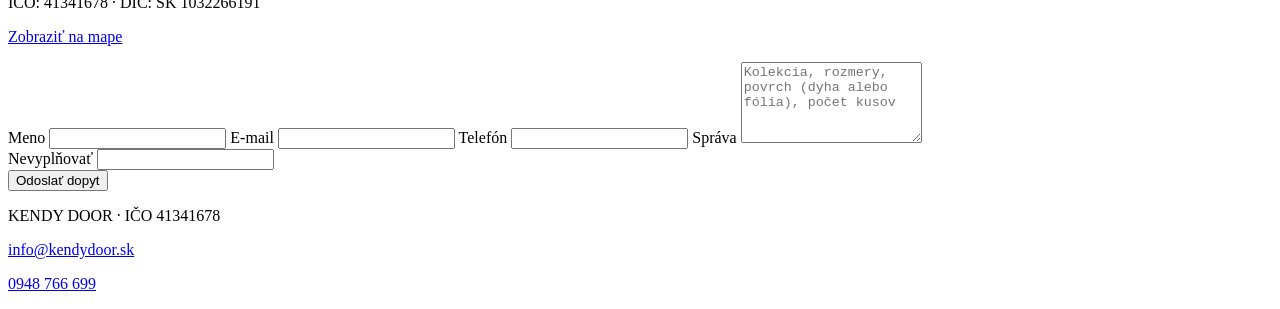
==== commit 40f0793b: "build 2026-11-03 08:25" ====
--- a/index.html
+++ b/index.html
@@ -16,7 +16,7 @@
 <meta property="og:image" content="https://webhunter-navrhy.github.io/sk-kendydoor/og.jpg">
 <meta property="og:image:width" content="1200"><meta property="og:image:height" content="630">
 <meta name="twitter:card" content="summary_large_image">
-<link rel="stylesheet" href="/sk-kendydoor/css/style.css?v=d111427aa0">
+<link rel="stylesheet" href="/sk-kendydoor/css/style.css?v=e9ff1b0477">
 
 <script type="application/ld+json">{"@context": "https://schema.org", "@type": "LocalBusiness", "name": "KENDY DOOR", "url": "https://webhunter-navrhy.github.io/sk-kendydoor/", "description": "Atypické interiérové dvere KENDY DOOR z Prešova: kolekcie dverí, dvere na mieru, dyhy a termoplastické fólie, výroba na CNC.", "telephone": "0948 766 699", "email": "info@kendydoor.sk", "address": {"@type": "PostalAddress", "streetAddress": "Budovateľská 48", "postalCode": "080 01", "addressLocality": "Prešov", "addressCountry": "SK"}, "taxID": "41341678", "logo": "https://webhunter-navrhy.github.io/sk-kendydoor/logo.svg", "image": "https://webhunter-navrhy.github.io/sk-kendydoor/og.jpg"}</script>
 </head>
@@ -37,7 +37,7 @@
   <div class="wrap hero-g">
     <div class="hero-t">
       <p class="stitok">Stolárstvo Prešov</p>
-      <h1>Interiérové dvere, ktoré sa prispôsobia Vám</h1>
+      <h1>Interiérové dvere, ktoré sa prispôsobia&nbsp;Vám</h1>
       <p class="uvod">Vyrábame atypické interiérové dvere a zárubne. Dyhované alebo vo fólii, v desiatich kolekciách, a keď treba, presne na mieru.</p>
       <p class="tlacidla"><a class="btn" href="#kolekcie">Pozrieť kolekcie</a> <a class="btn btn-2" href="#kontakt">Dopyt na cenovú ponuku</a></p>
     </div>
@@ -126,7 +126,7 @@
 
 <section class="sekcia tmava" id="na-mieru">
   <div class="wrap na-mieru">
-    <div class="na-obraz"><img src="/sk-kendydoor/img/onas-980.webp" srcset="/sk-kendydoor/img/onas-640.webp 640w, /sk-kendydoor/img/onas-980.webp 980w" sizes="(min-width: 62rem) 36rem, 100vw" width="980" height="200" alt="Interiérové dvere KENDY DOOR v obývacej izbe" loading="lazy" decoding="async"></div>
+    <div class="na-obraz"><img src="/sk-kendydoor/img/dvere-diagonal-01-400.webp" srcset="/sk-kendydoor/img/dvere-diagonal-01-400.webp 400w" sizes="14rem" width="400" height="838" alt="Atypické dvere KENDY DOOR, kolekcia Diagonal" loading="lazy" decoding="async"><img src="/sk-kendydoor/img/dvere-wave-h-01-400.webp" srcset="/sk-kendydoor/img/dvere-wave-h-01-400.webp 400w" sizes="14rem" width="400" height="838" alt="Atypické dvere KENDY DOOR, kolekcia Wave" loading="lazy" decoding="async"></div>
     <div>
       <h2>Dvere na mieru</h2>
       <p>Dvere atypických rozmerov a farebné kombinácie nie sú pre nás problém. S architektmi spolupracujeme pri tvorbe interiéru, takže dvere vieme prispôsobiť vášmu priestoru, nie naopak.</p>
